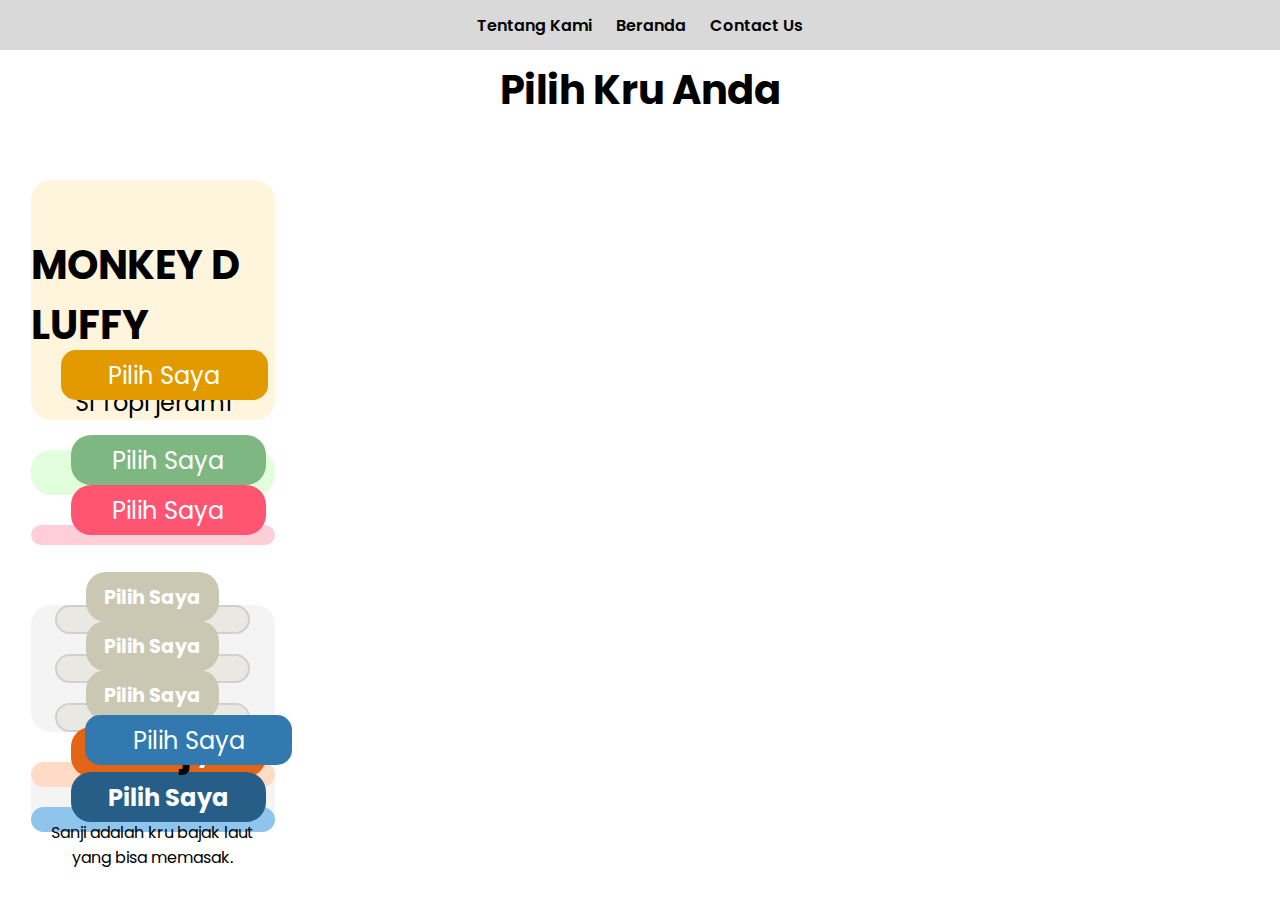
==== TugasPwebPR2.html @ bcd11296 "Add files via upload" ====
<!DOCTYPE html>
<html lang="en">
<head>
    <meta charset="UTF-8">
    <meta name="viewport" content="width=device-width, initial-scale=1.0">
    <title>Tugas-PWEBPR-B-2065</title>
    <link rel="stylesheet" href="style.css">
</head>
<body>
    <header>
        <div class="container-header">
            <ul>
                <li>Tentang Kami</li>
                <li>Beranda</li>
                <li>Contact Us</li>
            </ul>
        </div>
    </header>

    <h1>Pilih Kru Anda</h1>

    <main>
        <div class="container-main">
            <div class="main-1">
                <figure>
                    <img src="C:\Users\RAKA\Downloads\luffy.png" alt="">
                </figure>
                <article>
                    <h1>MONKEY D LUFFY</h1>
                    <p>Si Topi jerami</p>
                    <button>Pilih Saya</button>
                </article>
            </div>
            <div class="main-2">
                <div class="usopp">
                    <figure>
                        <img src="C:\Users\RAKA\Downloads\god_usopp 1.png" alt="">
                    </figure>
                    <article>
                        <h2>Usopp</h2>
                        <button>Pilih Saya</button>
                    </article>
                </div>
                <div class="chopper">
                    <figure>
                        <img src="C:\Users\RAKA\Downloads\chopper 1.png" alt="">
                    </figure>
                    <article>
                        <h2>Chopper</h2>
                        <button>Pilih Saya</button>
                    </article>
                </div>
                <div class="robin">
                    <figure>
                        <img src="C:\Users\RAKA\Downloads\robin 1.png" alt="">
                    </figure>
                    <article>
                        <h2>Robin</h2>
                        <button>Pilih Saya</button>
                    </article>
                </div>
            </div>
            <div class="main-3">
                <figure>
                    <img src="C:\Users\RAKA\Downloads\zoro 1.png" alt="">
                </figure>
                <button>Pilih Saya</button>
            </div>
            <div class="main-4">
                <figure>
                    <img src="C:\Users\RAKA\Downloads\sanji 1.png" alt="">
                </figure>
                <article>
                    <h1>Sanji</h1>
                    <p>Sanji adalah kru bajak laut yang bisa memasak.</p>
                    <button>Pilih Saya</button>
                </article>
            </div>
            <div class="main-5">
                <figure></figure>
                    <img src="C:\Users\RAKA\Downloads\nami 1.png" alt="">
                </figure>
                <button>Pilih Saya</button>
            </div>
            <div class="main-6">
                <div class="brook">
                    <figure>
                        <img src="C:\Users\RAKA\Downloads\brook 1.png" alt="">
                    </figure>
                    <article>
                        <h3>Brook</h3>
                        <button>Pilih Saya</button>
                    </article>
                </div>
                <div class="jinbie">
                    <figure>
                        <img src="C:\Users\RAKA\Downloads\jinbe 1.png" alt="">
                    </figure>
                    <article>
                        <h3>Jinbie</h3>
                        <button>Pilih Saya</button>
                    </article>
                </div>
            </div>
        </div>
    </main>
</body>
</html>
---- style.css ----
@import url('https://fonts.googleapis.com/css2?family=Poppins:ital,wght@0,100;0,200;0,300;0,400;0,500;0,600;0,700;0,800;0,900;1,100;1,200;1,300;1,400;1,500;1,600;1,700;1,800;1,900&display=swap');

*{
    margin: 0;
    padding: 0;
    box-sizing: border-box;
    font-family: 'Poppins', sans-serif;
}

img{
    width: 100%;
}


@media (min-width: 1280px){
    header{
        width: 100%;
        height: 50px;
        display: flex;
        justify-content: center;
        align-items: center;
        background-color: #D9D9D9;
        z-index: 999;
        position: fixed;
        top: 0;
    }

    .container-header{
        max-width: 1540px;
        display: flex;
        justify-content: center;
    }

    .container-header li{
        display: inline-block;
        margin: 40px;
        font-weight: 550;
    }


    h1{
        width: 100%;
        display: flex;
        justify-content: center;
        height: 100px;
        align-items: center;
        font-size: 250%;
        margin-top: 50px;
    }


    main{
        width: 100%;
        display: flex;
        justify-content: center;
    }
    
    .container-main{
        max-width: 1400px;
        height: 550px;
        display: grid;
        grid-template-areas: 
        'luffy luffy usopp'
        'zoro sanji usopp'
        'nami sanji brookjinbie';
        grid-template-columns: 1fr 1fr 2fr;
        grid-template-rows: repeat(3, 1fr);
        gap: 20px;
    }

    .container-main > *{
        border-radius: 20px;
        -webkit-border-radius: 20px;
        -moz-border-radius: 20px;
        -ms-border-radius: 20px;
        -o-border-radius: 20px;
    }


    .main-1{
        grid-area: luffy;
        display: flex;
        background-color: #FFF4DC;
    }
    .main-1 figure{
        width: 40%;
    }
    .main-1 article{
        position: relative;
    }
    .main-1 p {
        font-size: 150%;
    }
    .main-1 button{
        width: 100%;
        height: 50px;
        position: absolute;
        bottom: 20px;
        border-radius: 20px;
        -webkit-border-radius: 20px;
        -moz-border-radius: 20px;
        -ms-border-radius: 20px;
        -o-border-radius: 20px;
        background-color: #E29A00;
        color: white;
        font-size: 150%;
        border: none;
        outline: none;
        cursor: pointer;
    }

    .main-2{
        grid-area: usopp;
        display: flex;
        flex-direction: column;
        justify-content: center;
        align-items: center;
        gap: 20px;
        background-color: #F4F4F4;
    }
    .main-2 > *{
        width: 80%;
        height: 25%;
        border-radius: 20px;
        -webkit-border-radius: 20px;
        -moz-border-radius: 20px;
        -ms-border-radius: 20px;
        -o-border-radius: 20px;
        background-color: white;
        border: 2px solid rgb(208, 208, 208);
        display: flex;
        align-items: center;
    }
    .main-2>*>*{
        margin-left: 20px;
    }
    .main-2 figure{
        width: 20%;
    }
    .main-2 article{
        width: 70%;
    }
    .main-2 button{
        background: #D8D6C1;
        font-weight: bold;
        color: white;
        border: none;
        outline: none;
        border-radius: 20px;
        width: 50%;
        height: 30px;
        margin-top: 20px;
        -webkit-border-radius: 20px;
        -moz-border-radius: 20px;
        -ms-border-radius: 20px;
        -o-border-radius: 20px;
    }

    .main-3{
        grid-area: zoro;
        background: #E1FFDC;
        position: relative;
    }
    .main-3 figure{
        margin-top: 20px;
    }
    .main-3 button{
        width: 80%;
        height: 40px;
        color: white;
        font-size: 120%;
        position: absolute;
        bottom: 10px;
        border-radius: 20px;
        -webkit-border-radius: 20px;
        -moz-border-radius: 20px;
        -ms-border-radius: 20px;
        -o-border-radius: 20px;
        background: #7EB782;
        border: none;
        outline: none;
        left: 10%;
    }

    .main-4{
        grid-area: sanji;
        background: #E2F2FF;
        position: relative;
        z-index: 2;
    }
    .main-4 article{
        display: flex;
        flex-direction: column;
        justify-content: center;
        text-align: center;
        position: absolute;
        top: 200px;
        bottom: 0;
    }
    .main-4 button{
        width: 80%;
        height: 40px;
        color: white;
        font-size: 120%;
        position: absolute;
        bottom: 10px;
        border-radius: 20px;
        -webkit-border-radius: 20px;
        -moz-border-radius: 20px;
        -ms-border-radius: 20px;
        -o-border-radius: 20px;
        background: #3279AF;
        border: none;
        outline: none;
        left: 10%;
    }


    .main-5{
        grid-area: nami;
        position: relative;
        background: #FFCED7;
    }
    .main-5 figure{
        margin-top: 20px;
    }
    .main-5 button{
        width: 80%;
        height: 40px;
        color: white;
        font-size: 120%;
        position: absolute;
        bottom: 10px;
        border-radius: 20px;
        -webkit-border-radius: 20px;
        -moz-border-radius: 20px;
        -ms-border-radius: 20px;
        -o-border-radius: 20px;
        border: none;
        outline: none;
        left: 10%;
        background: #FF5573;

    }

    .main-6{
        grid-area: brookjinbie;
        background-color: #F4F4F4;
        display: flex;
    }
    .main-6>*{
        display: flex;
        align-items: center;
    }
    .main-6 figure{
        width: 60%;
    }
    .main-6 article{
        width: 55%;
    }
    .main-6 button{
        margin-top: 30px;
        height: 65px;
        width: 90%;
        border-radius: 10px;
        -webkit-border-radius: 10px;
        -moz-border-radius: 10px;
        -ms-border-radius: 10px;
        -o-border-radius: 10px;
        color: white;
        font-weight: bold;
        background: #D8D6C1;
        border: none;
        outline: none;
    }
}

@media(max-width:1280px){
    header{
        width: 100%;
        background-color: #D9D9D9;
        display: flex;
        justify-content: center;
        position: fixed;
        bottom: 0;
        z-index: 999;
    }

    .container-header{
        width: 425px;
        height: 40px;
        display: flex;
        justify-content: center;
        align-items: center;
    }

    .container-header li{
        display: inline-block;
        margin: 10px;
        font-weight: 550;
    }

    h1{
        width: 100%;
        display: flex;
        justify-content: center;
        margin: 40px 0;
    }

    .container-main{
        display: grid;
        grid-template-areas: 
        'luffy'
        'zoro'
        'nami'
        'sanji'
        'usopp'
        'brookjinbie';
        place-items: center;
        gap: 30px;
    }
    .container-main>*{
        display: flex;
        flex-direction: column;
        width: 80%;
    }

    .main-1{
        grid-area: luffy;
        background-color: #FFF4DC;
        border-radius: 20px;
        -webkit-border-radius: 20px;
        -moz-border-radius: 20px;
        -ms-border-radius: 20px;
        -o-border-radius: 20px;
    }
    .main-1 article{
        display: flex;
        flex-direction: column;
        justify-content: center;
        position: relative;
    }
    .main-1 h1{
        order: 2;
    }
    .main-1 p{
        order: 3;
        display: flex;
        justify-content: center;
    }
    .main-1 button{
        order: 1;
        height: 50px;
        background-color: #E29A00;
        border-radius: 15px;
        -webkit-border-radius: 15px;
        -moz-border-radius: 15px;
        -ms-border-radius: 15px;
        -o-border-radius: 15px;
        color: white;
        font-size: 150%;
        border: none;
        outline: none;
        width: 85%;
        transform: translate(30px);
        -webkit-transform: translate(30px);
        -moz-transform: translate(30px);
        -ms-transform: translate(30px);
        -o-transform: translate(30px);
    }

    .main-2{
        grid-area: usopp;
        gap: 20px;
    }
    .main-2>*{
        background-color: #E9E8E2;
        border-radius: 20px;
        -webkit-border-radius: 20px;
        -moz-border-radius: 20px;
        -ms-border-radius: 20px;
        -o-border-radius: 20px;
        position: relative;
    }
    .main-2 h2{
        display: none;
    }
    .main-2 button{
        position: absolute;
        bottom: 10px;
        width: 70%;
        height: 50px;
        left: 15%;
        border-radius: 20px;
        -webkit-border-radius: 20px;
        -moz-border-radius: 20px;
        -ms-border-radius: 20px;
        -o-border-radius: 20px;
        background: #CAC8B3;
        color: white;
        border: none;
        outline: none;
        font-size: 120%;
    }

    .main-3{
        grid-area: zoro;
        background-color: #E1FFDC;
        position: relative;
        display: flex;
        justify-content: center;
        border-radius: 20px;
        -webkit-border-radius: 20px;
        -moz-border-radius: 20px;
        -ms-border-radius: 20px;
        -o-border-radius: 20px;
    }
    .main-3 button{
        position: absolute;
        width: 80%;
        bottom: 10px;
        height: 50px;
        border-radius: 20px;
        -webkit-border-radius: 20px;
        -moz-border-radius: 20px;
        -ms-border-radius: 20px;
        -o-border-radius: 20px;
        background-color: #7EB782;
        color: white;
        font-size: 150%;
        border: none;
        outline: none;
        left: 40px;
    }

    .main-4{
        grid-area: sanji;
        display: flex;
        background-color: #E2F2FF;
        border-radius: 20px;
        -webkit-border-radius: 20px;
        -moz-border-radius: 20px;
        -ms-border-radius: 20px;
        -o-border-radius: 20px;
    }
    .main-4>*{
        display: flex;
        flex-direction: column;
        text-align: center;
    }
    .main-4 h1{
        order: 2;
    }
    .main-4 p{
        order: 3;
    }
    .main-4 button{
        order: 1;
        height: 50px;
        background-color: #3279AF;
        border-radius: 15px;
        -webkit-border-radius: 15px;
        -moz-border-radius: 15px;
        -ms-border-radius: 15px;
        -o-border-radius: 15px;
        color: white;
        font-size: 150%;
        border: none;
        outline: none;
        width: 85%;
        transform: translate(30px);
        -webkit-transform: translate(30px);
        -moz-transform: translate(30px);
        -ms-transform: translate(30px);
        -o-transform: translate(30px);
    }

    .main-5{
        grid-area: nami;
        background-color: #FFCED7;
        position: relative;
        display: flex;
        justify-content: center;
        border-radius: 20px;
        -webkit-border-radius: 20px;
        -moz-border-radius: 20px;
        -ms-border-radius: 20px;
        -o-border-radius: 20px;
    }
    .main-5 button{
        position: absolute;
        width: 80%;
        bottom: 10px;
        height: 50px;
        border-radius: 20px;
        -webkit-border-radius: 20px;
        -moz-border-radius: 20px;
        -ms-border-radius: 20px;
        -o-border-radius: 20px;
        background-color: #FF5573;
        color: white;
        font-size: 150%;
        border: none;
        outline: none;
        left: 40px;
    }
    .main-6{
        grid-area: brookjinbie;
        gap: 20px;
        margin-bottom: 100px;
    }
    .main-6>*{
        border-radius: 20px;
        -webkit-border-radius: 20px;
        -moz-border-radius: 20px;
        -ms-border-radius: 20px;
        -o-border-radius: 20px;
        position: relative;
    }
    .main-6 h3{
        display: none;
    }
    .main-6 .brook{
        background: #FFDBC5;
    }
    .main-6 .brook button{
        background-color: #E36415;
    }
    .main-6 .jinbie{
        background: #8FC5ED;
    }
    .main-6 .jinbie button{
        background-color: #275E87;
    }
    .main-6 button{
        position: absolute;
        width: 80%;
        bottom: 10px;
        height: 50px;
        border-radius: 20px;
        -webkit-border-radius: 20px;
        -moz-border-radius: 20px;
        -ms-border-radius: 20px;
        -o-border-radius: 20px;
        color: white;
        font-size: 150%;
        border: none;
        outline: none;
        left: 40px;
    }
}
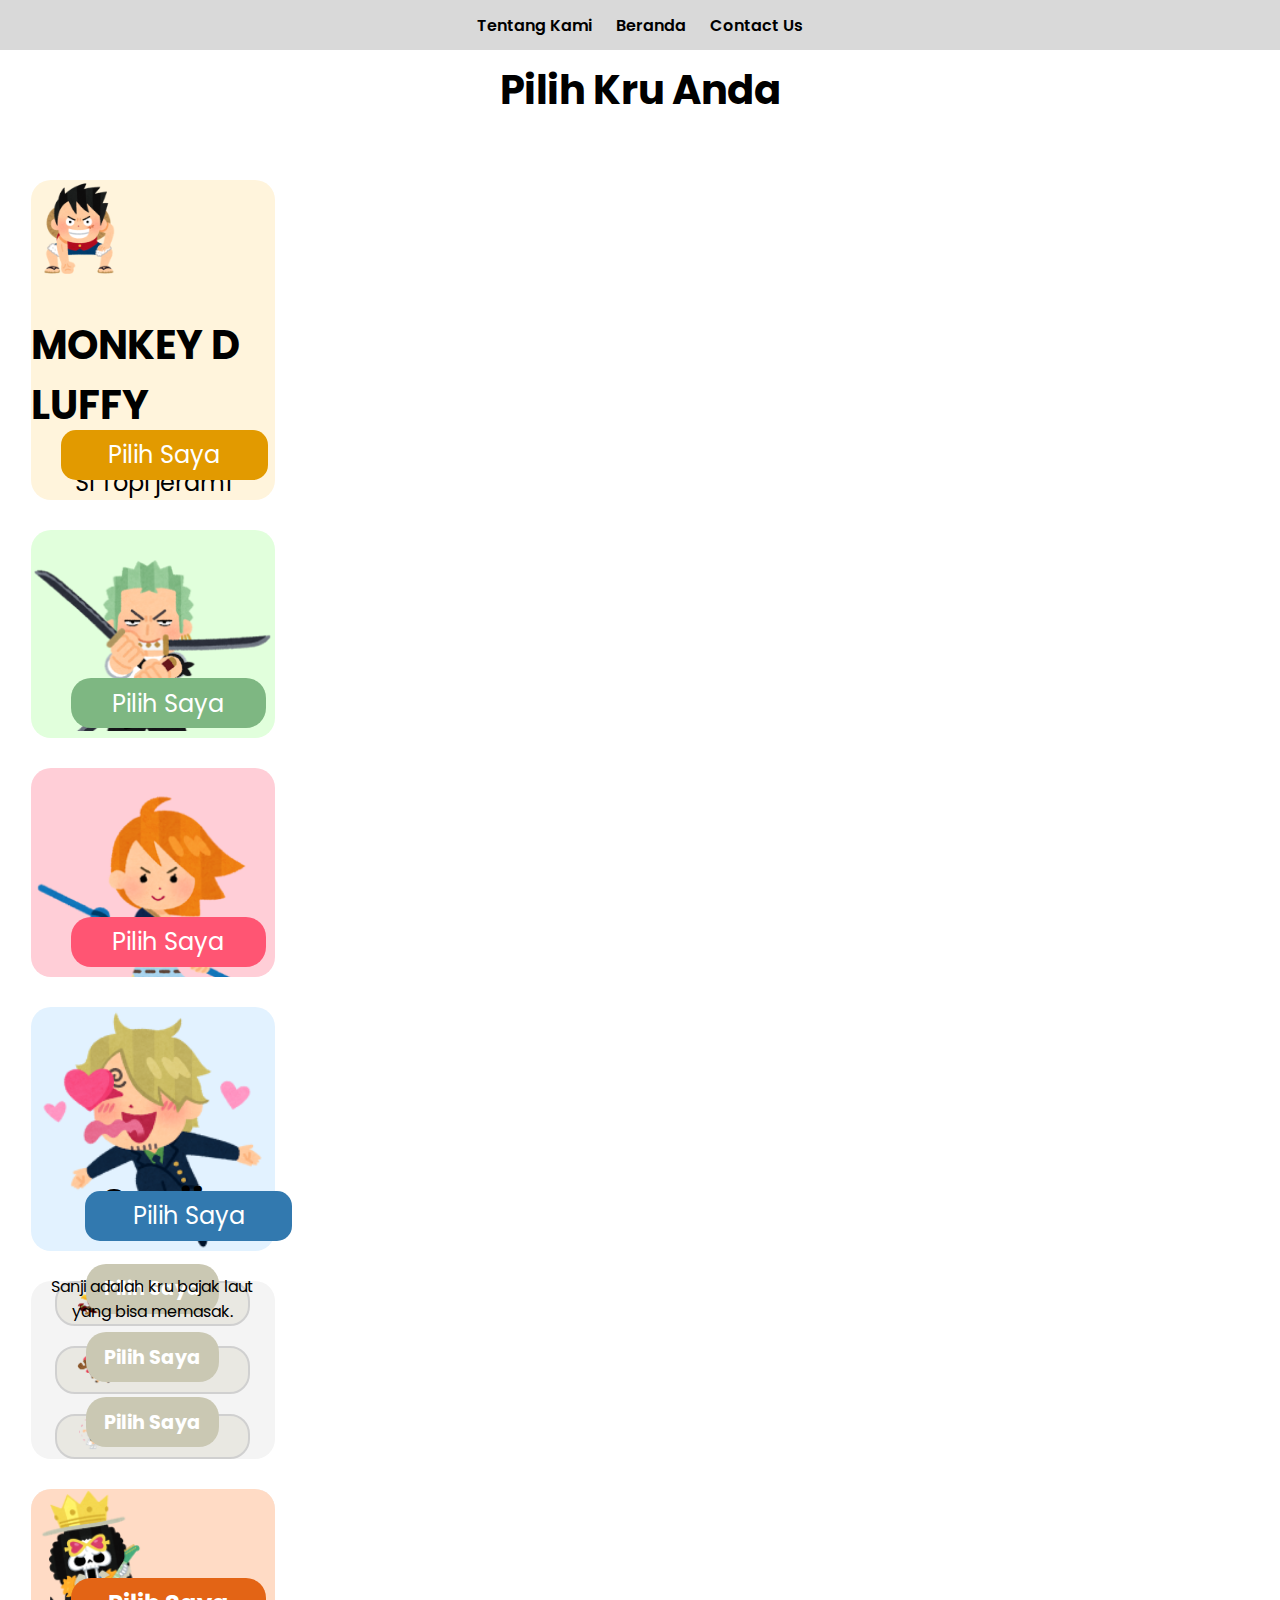
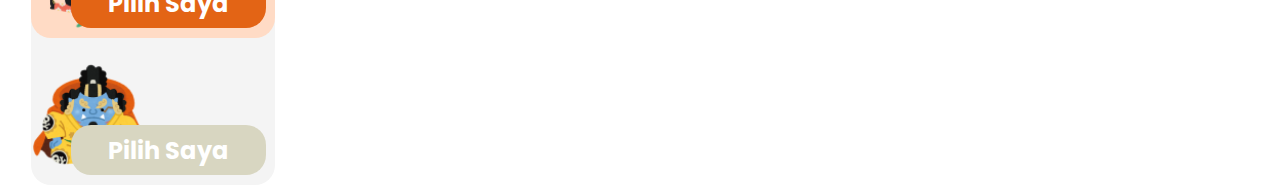
==== commit 424a49c9: "Add files via upload" ====
--- a/TugasPwebPR2.html
+++ b/TugasPwebPR2.html
@@ -23,7 +23,7 @@
         <div class="container-main">
             <div class="main-1">
                 <figure>
-                    <img src="C:\Users\RAKA\Downloads\luffy.png" alt="">
+                    <img src="./Images/luffy.png" alt="">
                 </figure>
                 <article>
                     <h1>MONKEY D LUFFY</h1>
@@ -34,7 +34,7 @@
             <div class="main-2">
                 <div class="usopp">
                     <figure>
-                        <img src="C:\Users\RAKA\Downloads\god_usopp 1.png" alt="">
+                        <img src="./Images/god_usopp 1.png" alt="">
                     </figure>
                     <article>
                         <h2>Usopp</h2>
@@ -43,7 +43,7 @@
                 </div>
                 <div class="chopper">
                     <figure>
-                        <img src="C:\Users\RAKA\Downloads\chopper 1.png" alt="">
+                        <img src="./Images/chopper 1.png" alt="">
                     </figure>
                     <article>
                         <h2>Chopper</h2>
@@ -52,7 +52,7 @@
                 </div>
                 <div class="robin">
                     <figure>
-                        <img src="C:\Users\RAKA\Downloads\robin 1.png" alt="">
+                        <img src="./Images/robin 1.png" alt="">
                     </figure>
                     <article>
                         <h2>Robin</h2>
@@ -62,13 +62,13 @@
             </div>
             <div class="main-3">
                 <figure>
-                    <img src="C:\Users\RAKA\Downloads\zoro 1.png" alt="">
+                    <img src="./Images/zoro 1.png" alt="">
                 </figure>
                 <button>Pilih Saya</button>
             </div>
             <div class="main-4">
                 <figure>
-                    <img src="C:\Users\RAKA\Downloads\sanji 1.png" alt="">
+                    <img src="./Images/sanji 1.png" alt="">
                 </figure>
                 <article>
                     <h1>Sanji</h1>
@@ -78,26 +78,26 @@
             </div>
             <div class="main-5">
                 <figure></figure>
-                    <img src="C:\Users\RAKA\Downloads\nami 1.png" alt="">
+                    <img src="./Images/nami 1.png" alt="">
                 </figure>
                 <button>Pilih Saya</button>
             </div>
             <div class="main-6">
                 <div class="brook">
                     <figure>
-                        <img src="C:\Users\RAKA\Downloads\brook 1.png" alt="">
+                        <img src="./Images/brook 1.png" alt="">
                     </figure>
                     <article>
                         <h3>Brook</h3>
                         <button>Pilih Saya</button>
                     </article>
                 </div>
-                <div class="jinbie">
+                <div class="jinbe">
                     <figure>
-                        <img src="C:\Users\RAKA\Downloads\jinbe 1.png" alt="">
+                        <img src="./Images/jinbe 1.png" alt="">
                     </figure>
                     <article>
-                        <h3>Jinbie</h3>
+                        <h3>Jinbe</h3>
                         <button>Pilih Saya</button>
                     </article>
                 </div>
